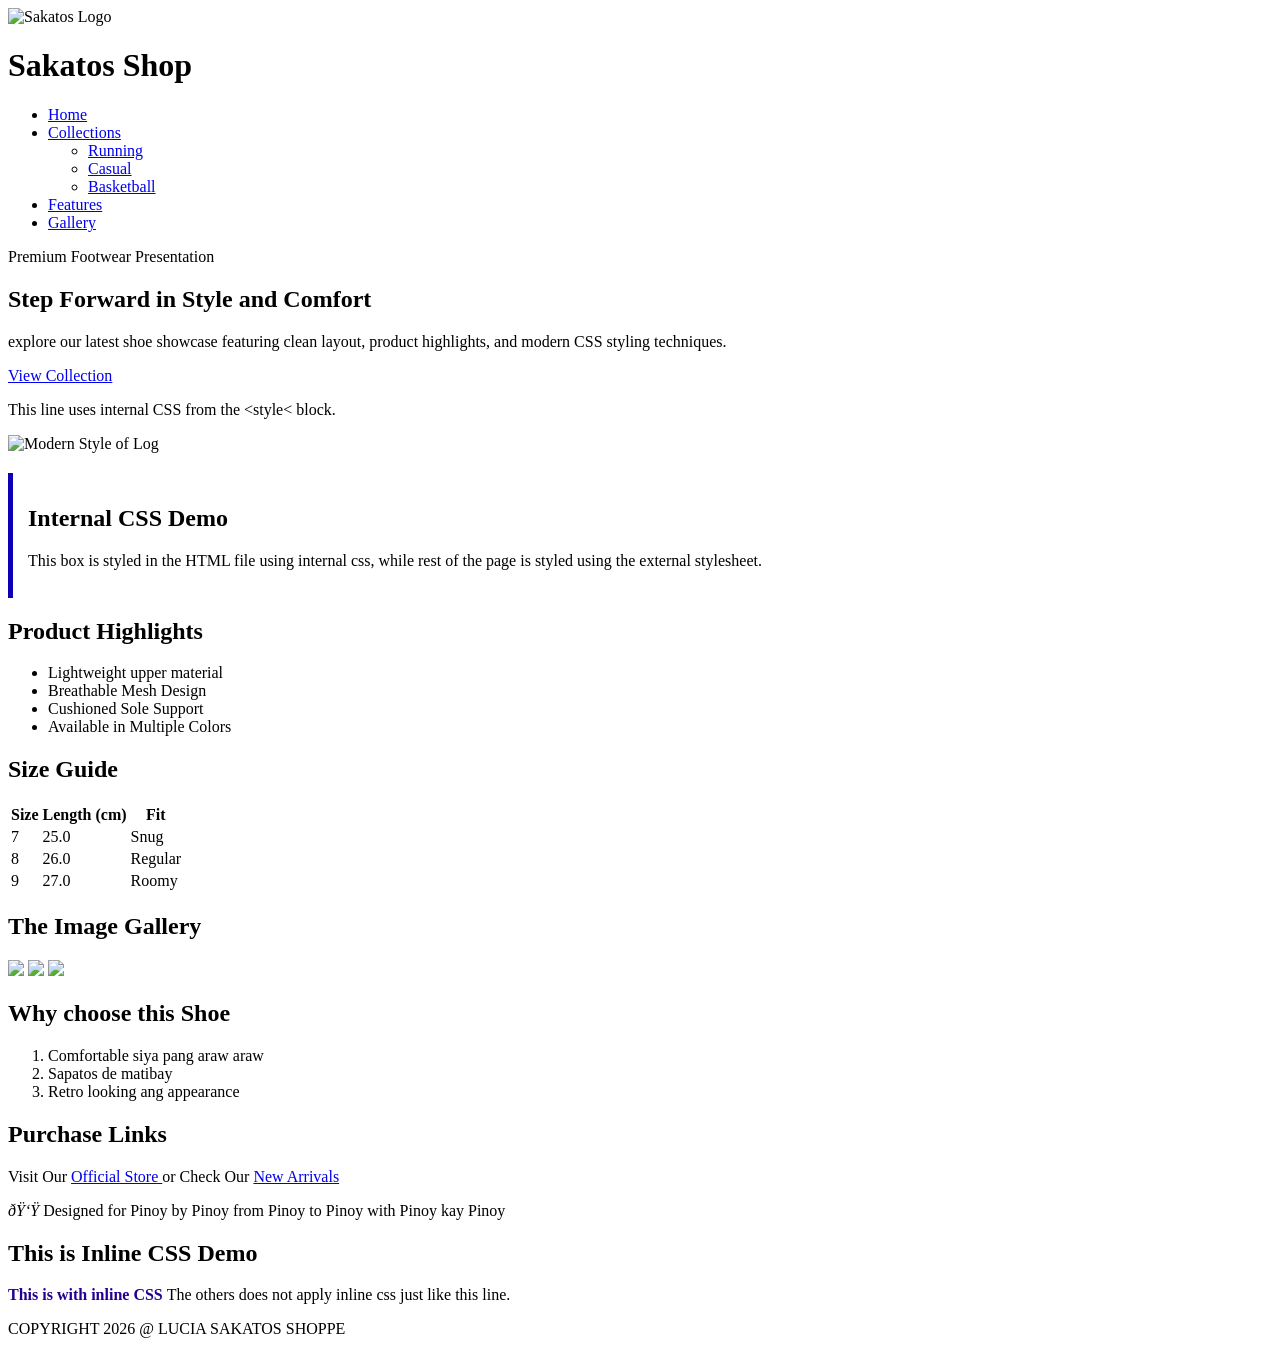
==== index.html @ a52b94b3 "Add files via upload" ====
<!DOCTYPE html>
<html>
    <head>
        <meta charset="UFT-8" />
        <meta name="viewport" 
            content="width=device-width, initial-scale=1.0" />
        <title>Sakatos Shop</title>

        <!--External CSS-->
        <link rel="stylesheet" href="css/styles.css" />

        <!--Internal CSS-->
        <style>
            .internal-demo {
                background: white;
                border-left: 5px solid rgb(12, 0, 181);
                padding: 12px 15px;
                margin: 20px 0;
            }
        </style>
    </head>
    <body>
        <header class="top-header">
            <!-- Create Area for Logo-->
            <div class="brand"> <!--brand on left-->
                <img src="media\img\logo.jpg" alt="Sakatos Logo" class="logo-img">
                <h1>Sakatos Shop</h1>
            </div>

             <!--Navigation bar-->
            <nav class="navbar">
                <ul class="nav-list">
                    <li><a href="#home">Home</a></li>
                    <li class="dropdown">
                        <a href="#collections">Collections</a>
                        <ul class="dropdown-menu">
                            <li><a href="#running">Running</a></li>
                            <li><a href="#casual">Casual</a></li>
                            <li><a href="#basketball">Basketball</a></li>
                        </ul>
                    </li>
                    <li><a href="#features">Features</a></li>
                    <li><a href="#gallery">Gallery</a></li>
                </ul>
            </nav>
        </header>

        <main id="home" class="container">
            <section class="hero">
                <div class="hero-text">
                    <p class="eyebrow">
                        Premium Footwear Presentation
                    </p>
                    <h2> Step Forward in Style and Comfort </h2>
                    <p> explore our latest shoe showcase
                        featuring clean layout, product
                        highlights, and modern CSS styling
                        techniques.
                    </p>

                    <a class="btn"  href="#gallery">View Collection</a>
                    <p class="hero-note">
                        This line uses internal CSS from the &lt;style&lt; block.</style>
                    </p>
                </div>
                <div class="hero-image">
                    <img 
                        src="media\img\Blue marbel.jpg"
                        alt="Modern Style of Log"
                        class="shoe-img"
                        />
                </div>
            </section>

            <section class="internal-demo">
                <!--Internal CSS Demonstration-->
                <h2>Internal CSS Demo</h2>
                <p>
                    This box is styled in the HTML file
                    using internal css, while rest of the
                    page is styled using the external stylesheet.
                </p>
            </section>

            <section id="features" class="content-grid">
                <article class="card">
                    <h2>Product Highlights</h2>
                    <ul class="features-list">
                        <li>Lightweight upper material</li>
                        <li>Breathable Mesh Design</li>
                        <li>Cushioned Sole Support</li>
                        <li>Available in Multiple Colors</li>
                    </ul>
                </article>

                <article class="card">
                    <h2>Size Guide</h2>
                    <table class="size-table">
                        <thead>
                            <tr>
                                <th>Size</th>
                                <th>Length (cm)</th>
                                <th>Fit</th>
                            </tr>
                        </thead>
                        <tbody>
                            <tr>
                                <td>7</td>
                                <td>25.0</td>
                                <td>Snug</td>
                            </tr>
                            <tr>
                                <td>8</td>
                                <td>26.0</td>
                                <td>Regular</td>
                            </tr>
                            <tr>
                                <td>9</td>
                                <td>27.0</td>
                                <td>Roomy</td>
                            </tr>
                        </tbody>
                    </table>
                </article>
            </section>

            <section id="gallery" class="gallery-section">
                <h2>The Image Gallery</h2>
                <div class="gallery">
                    <img src="media\img\aero.jpg">
                    <img src="media\img\Urban.jpg">
                    <img src="media\img\Velocity.jpg">
                </div>
            </section>

            <section class="info-columns">
                <div class="card" id="running">
                    <h2>Why choose this Shoe</h2>
                    <ol>
                        <li>Comfortable siya pang araw araw</li>
                        <li>Sapatos de matibay</li>
                        <li>Retro looking ang appearance</li>
                    </ol>
                </div>

                <div class="card" id="basketball">
                    <h2> Purchase Links </h2>
                    <p>Visit Our
                        <a href="#" class="text-link">
                            Official Store
                        </a>
                        or Check Our
                        <a href="#" class="text-link">
                            New Arrivals
                        </a>
                    </p>
                    <p>
                        <i class="shoe-icon">👟</i>
                        Designed for Pinoy by Pinoy from Pinoy to Pinoy with Pinoy kay Pinoy
                    </p>
                </div>
            </section>

            <section id="collections" class="card">
                <h2>This is Inline CSS Demo</h2>
                <p>
                    <span style="color: rgb(36, 0, 144); font-weight: bolder">
                        This is with inline CSS
                    </span>
                    The others does not apply inline css just like this
                    line.
                </p>
            </section>
        </main>
        <footer class="footer">
            COPYRIGHT 2026 @ LUCIA SAKATOS SHOPPE
        </footer>
    </body>
</html>
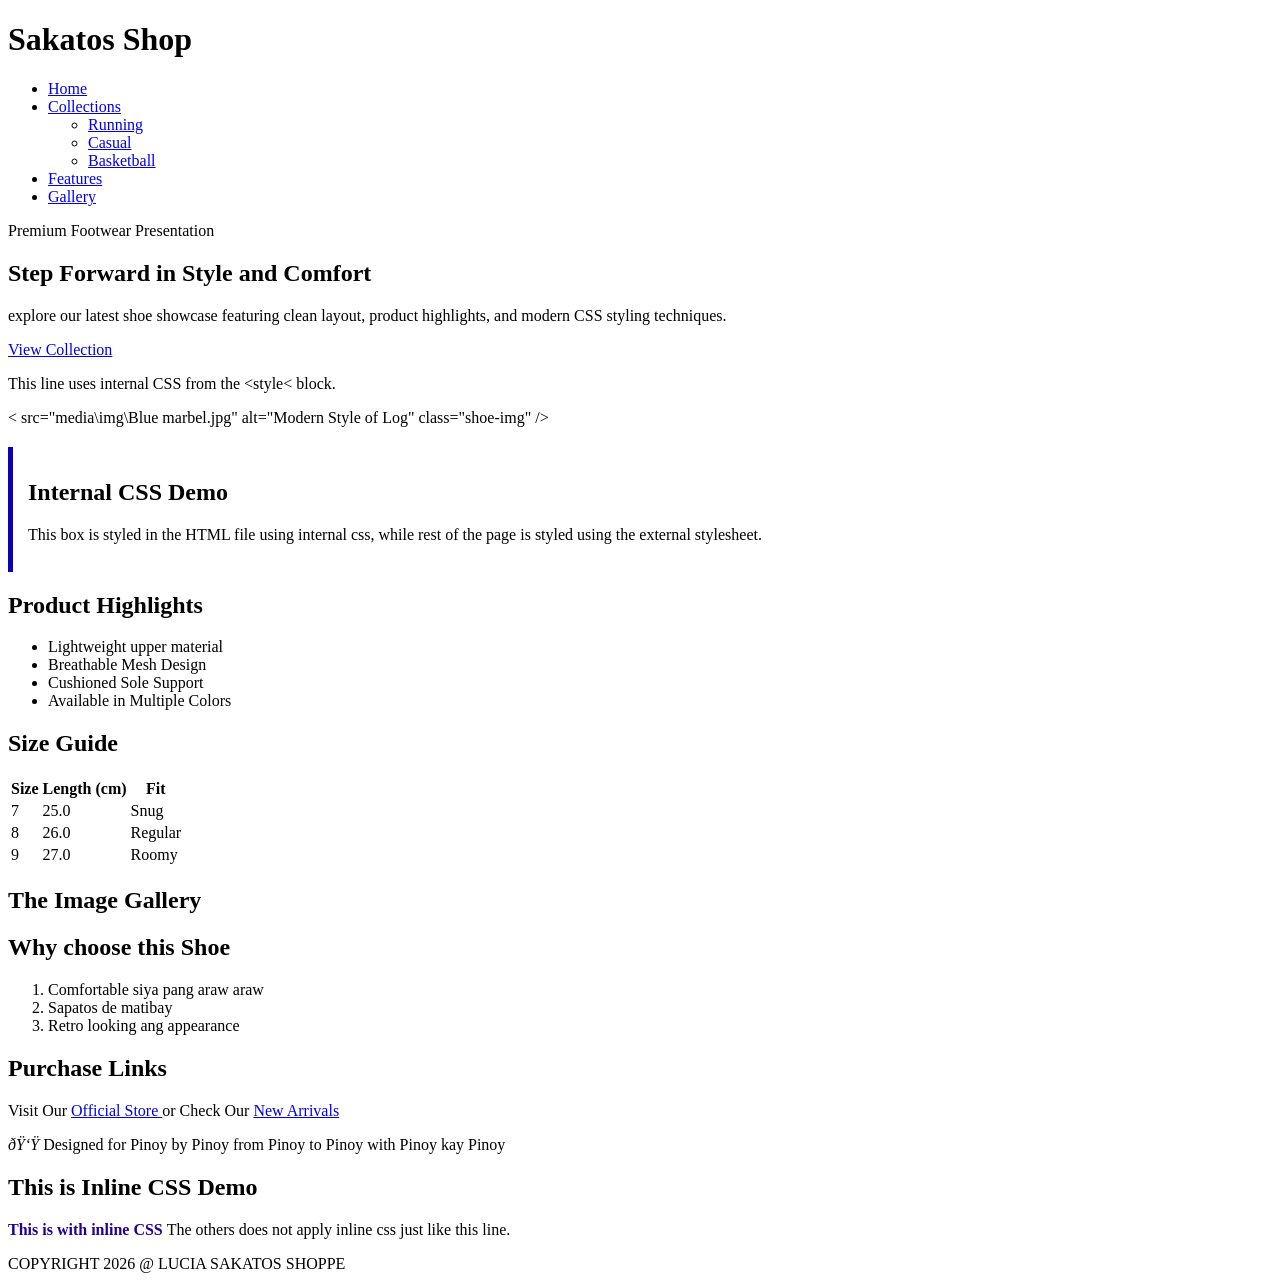
==== commit ba89cbc9: "Update index.html" ====
--- a/index.html
+++ b/index.html
@@ -23,7 +23,7 @@
         <header class="top-header">
             <!-- Create Area for Logo-->
             <div class="brand"> <!--brand on left-->
-                <img src="media\img\logo.jpg" alt="Sakatos Logo" class="logo-img">
+                <src="media\img\logo.jpg" alt="Sakatos Logo" class="logo-img">
                 <h1>Sakatos Shop</h1>
             </div>
 
@@ -64,7 +64,7 @@
                     </p>
                 </div>
                 <div class="hero-image">
-                    <img 
+                    < 
                         src="media\img\Blue marbel.jpg"
                         alt="Modern Style of Log"
                         class="shoe-img"
@@ -127,9 +127,9 @@
             <section id="gallery" class="gallery-section">
                 <h2>The Image Gallery</h2>
                 <div class="gallery">
-                    <img src="media\img\aero.jpg">
-                    <img src="media\img\Urban.jpg">
-                    <img src="media\img\Velocity.jpg">
+                    <src="media\img\aero.jpg">
+                    <src="media\img\Urban.jpg">
+                    <src="media\img\Velocity.jpg">
                 </div>
             </section>
 
@@ -176,4 +176,4 @@
             COPYRIGHT 2026 @ LUCIA SAKATOS SHOPPE
         </footer>
     </body>
-</html>+</html>
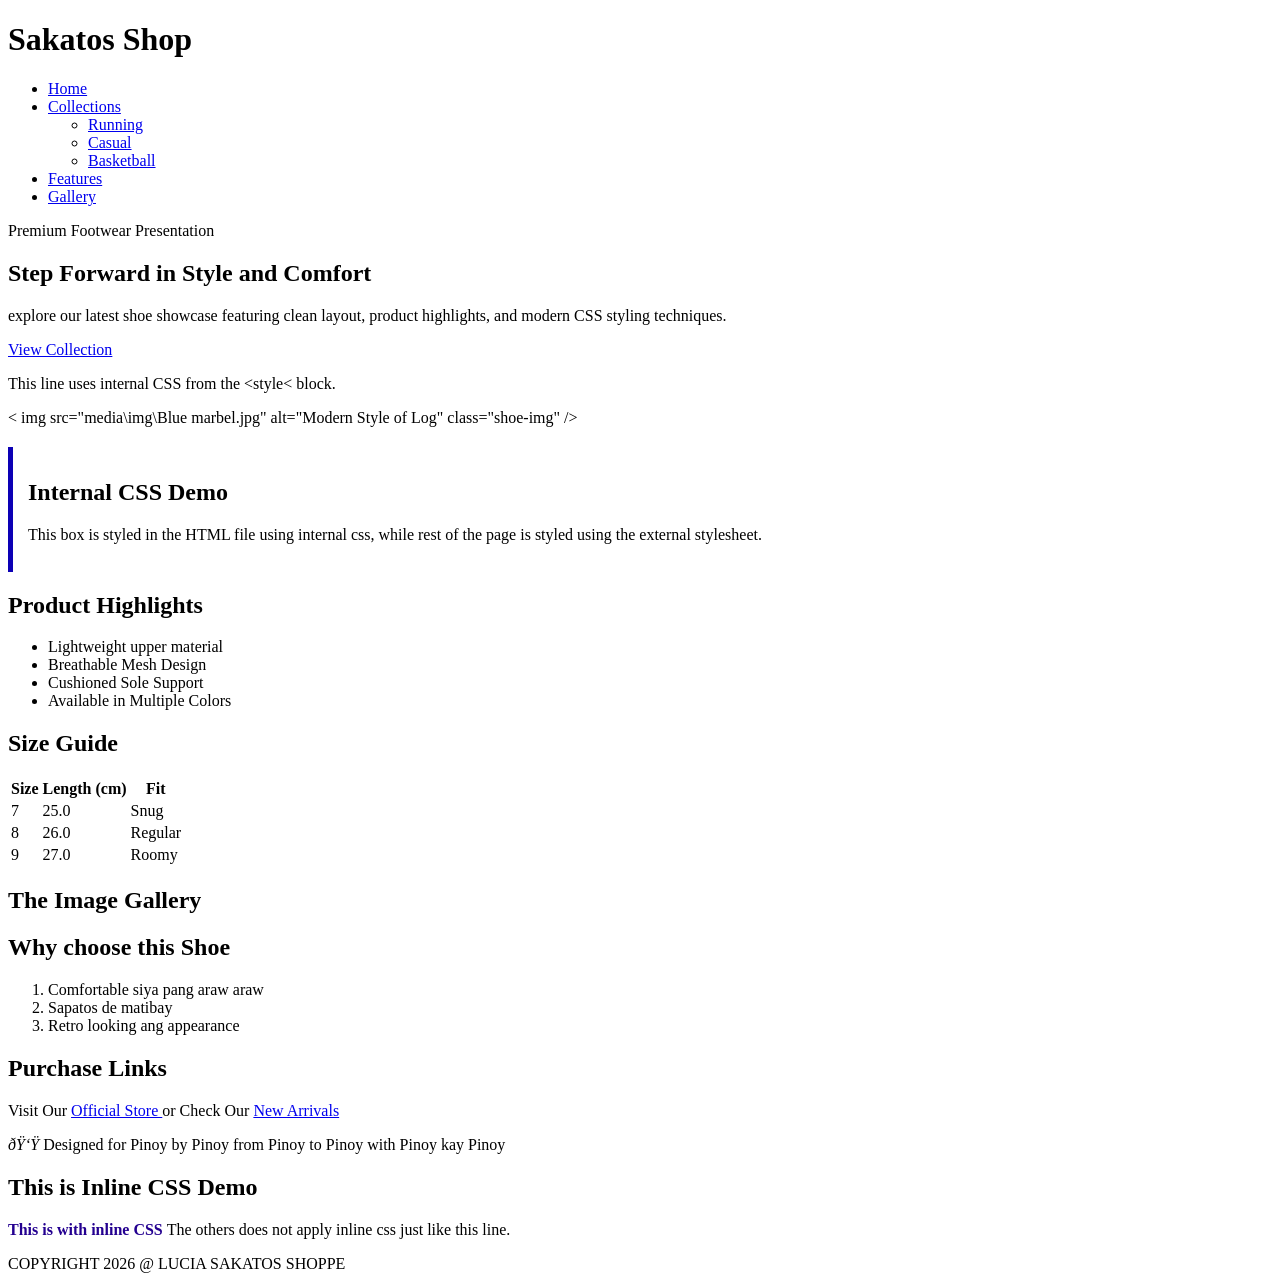
==== commit 9b6c4231: "Update index.html" ====
--- a/index.html
+++ b/index.html
@@ -64,7 +64,7 @@
                     </p>
                 </div>
                 <div class="hero-image">
-                    < 
+                    < img
                         src="media\img\Blue marbel.jpg"
                         alt="Modern Style of Log"
                         class="shoe-img"
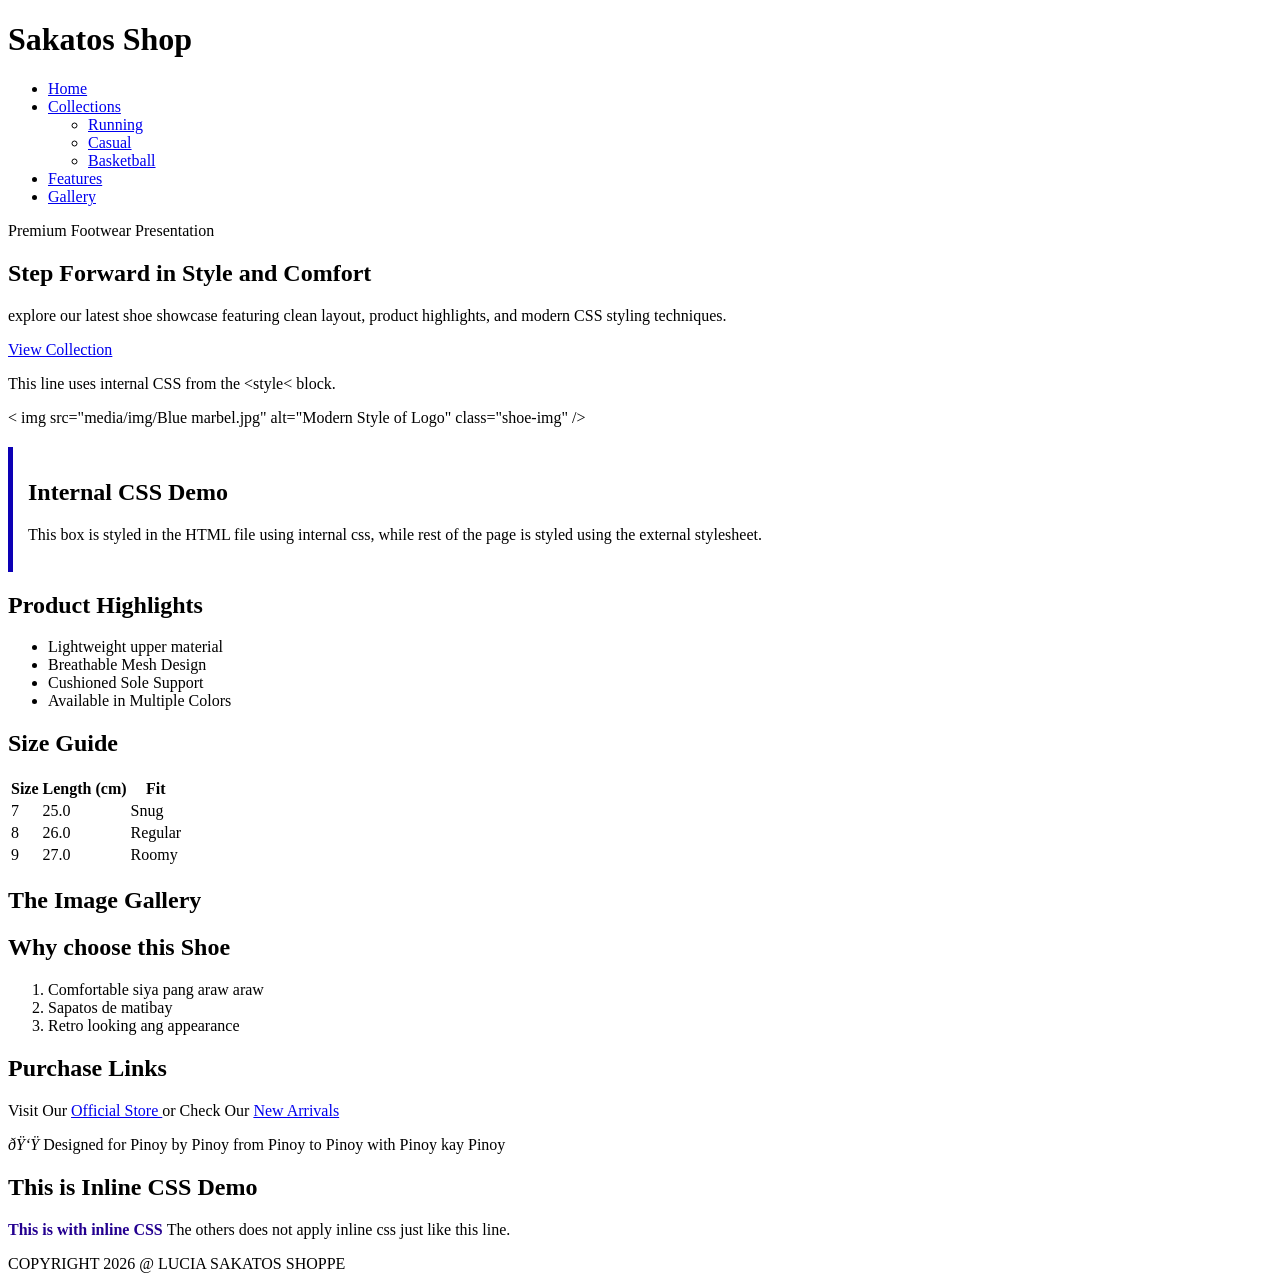
==== commit d7b2b510: "Update index.html" ====
--- a/index.html
+++ b/index.html
@@ -65,8 +65,8 @@
                 </div>
                 <div class="hero-image">
                     < img
-                        src="media\img\Blue marbel.jpg"
-                        alt="Modern Style of Log"
+                        src="media/img/Blue marbel.jpg"
+                        alt="Modern Style of Logo"
                         class="shoe-img"
                         />
                 </div>
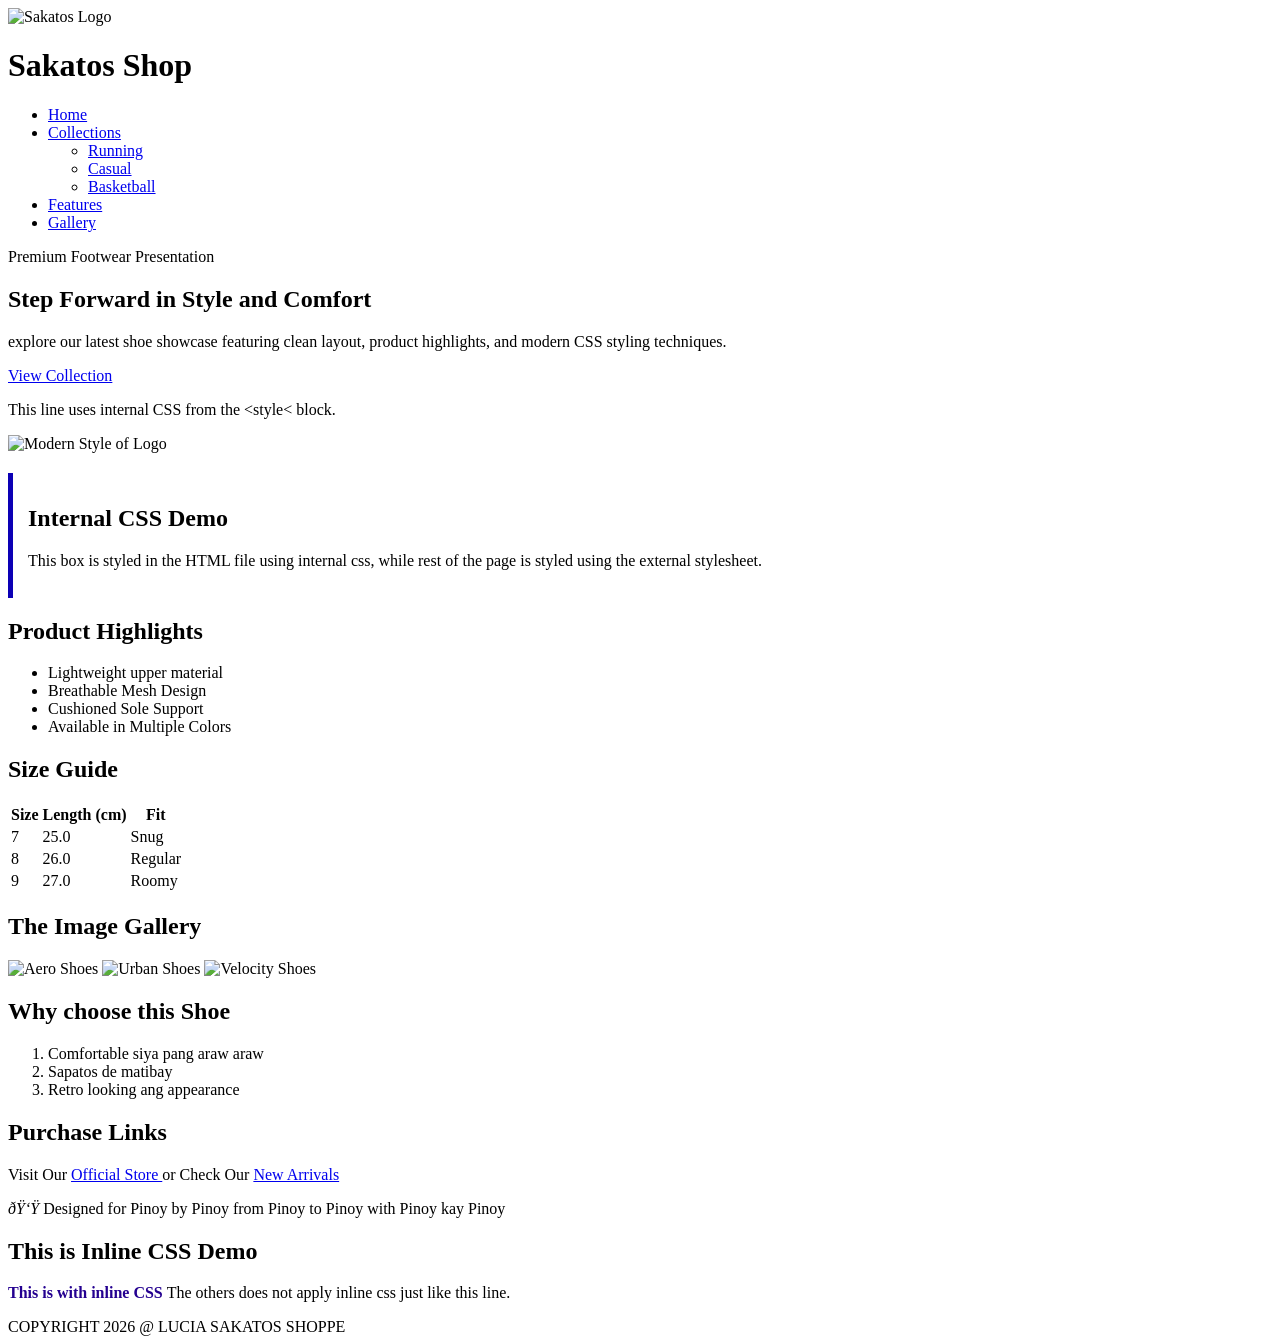
==== commit 9f0d8bde: "Update index.html" ====
--- a/index.html
+++ b/index.html
@@ -23,7 +23,7 @@
         <header class="top-header">
             <!-- Create Area for Logo-->
             <div class="brand"> <!--brand on left-->
-                <src="media\img\logo.jpg" alt="Sakatos Logo" class="logo-img">
+                <img src="media/img/logo.jpg" alt="Sakatos Logo" class="logo-img">
                 <h1>Sakatos Shop</h1>
             </div>
 
@@ -64,7 +64,7 @@
                     </p>
                 </div>
                 <div class="hero-image">
-                    < img
+                    <img
                         src="media/img/Blue marbel.jpg"
                         alt="Modern Style of Logo"
                         class="shoe-img"
@@ -127,9 +127,9 @@
             <section id="gallery" class="gallery-section">
                 <h2>The Image Gallery</h2>
                 <div class="gallery">
-                    <src="media\img\aero.jpg">
-                    <src="media\img\Urban.jpg">
-                    <src="media\img\Velocity.jpg">
+                    <img src="media/img/aero.jpg" alt="Aero Shoes">
+                    <img src="media/img/Urban.jpg" alt="Urban Shoes">
+                    <img src="media/img/Velocity.jpg" alt="Velocity Shoes">
                 </div>
             </section>
 
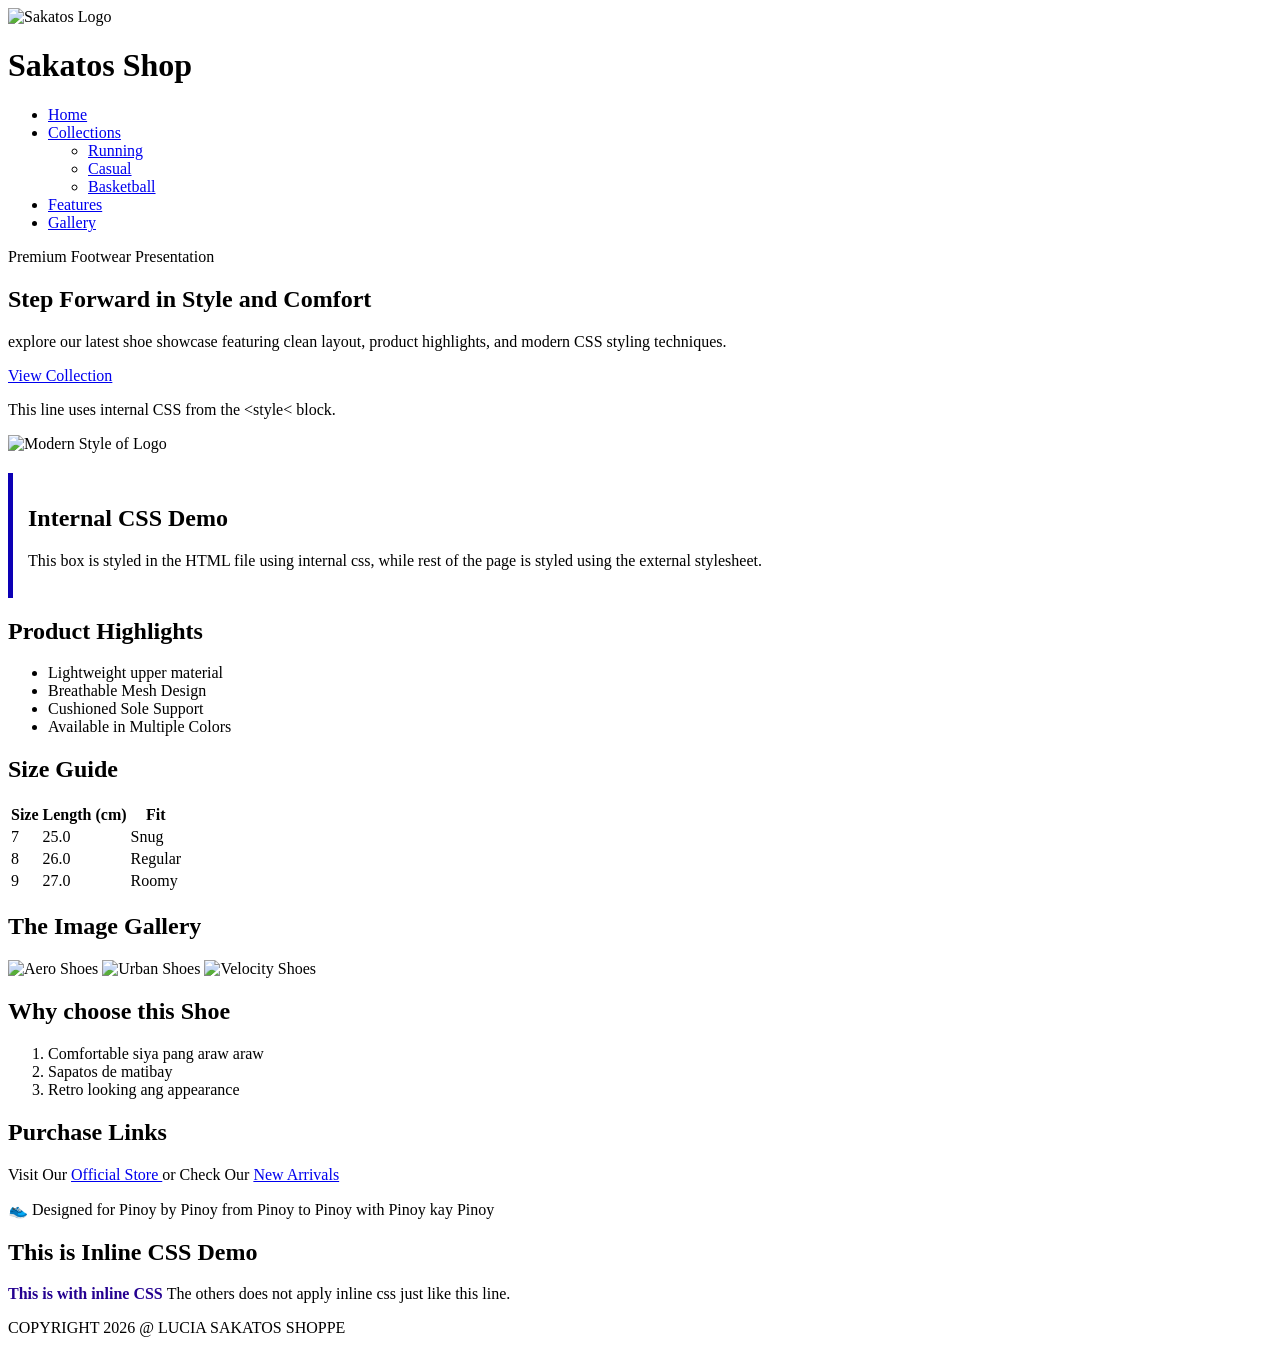
==== commit 64124021: "Update index.html" ====
--- a/index.html
+++ b/index.html
@@ -1,7 +1,7 @@
 <!DOCTYPE html>
 <html>
     <head>
-        <meta charset="UFT-8" />
+        <meta charset="UTF-8" />
         <meta name="viewport" 
             content="width=device-width, initial-scale=1.0" />
         <title>Sakatos Shop</title>
